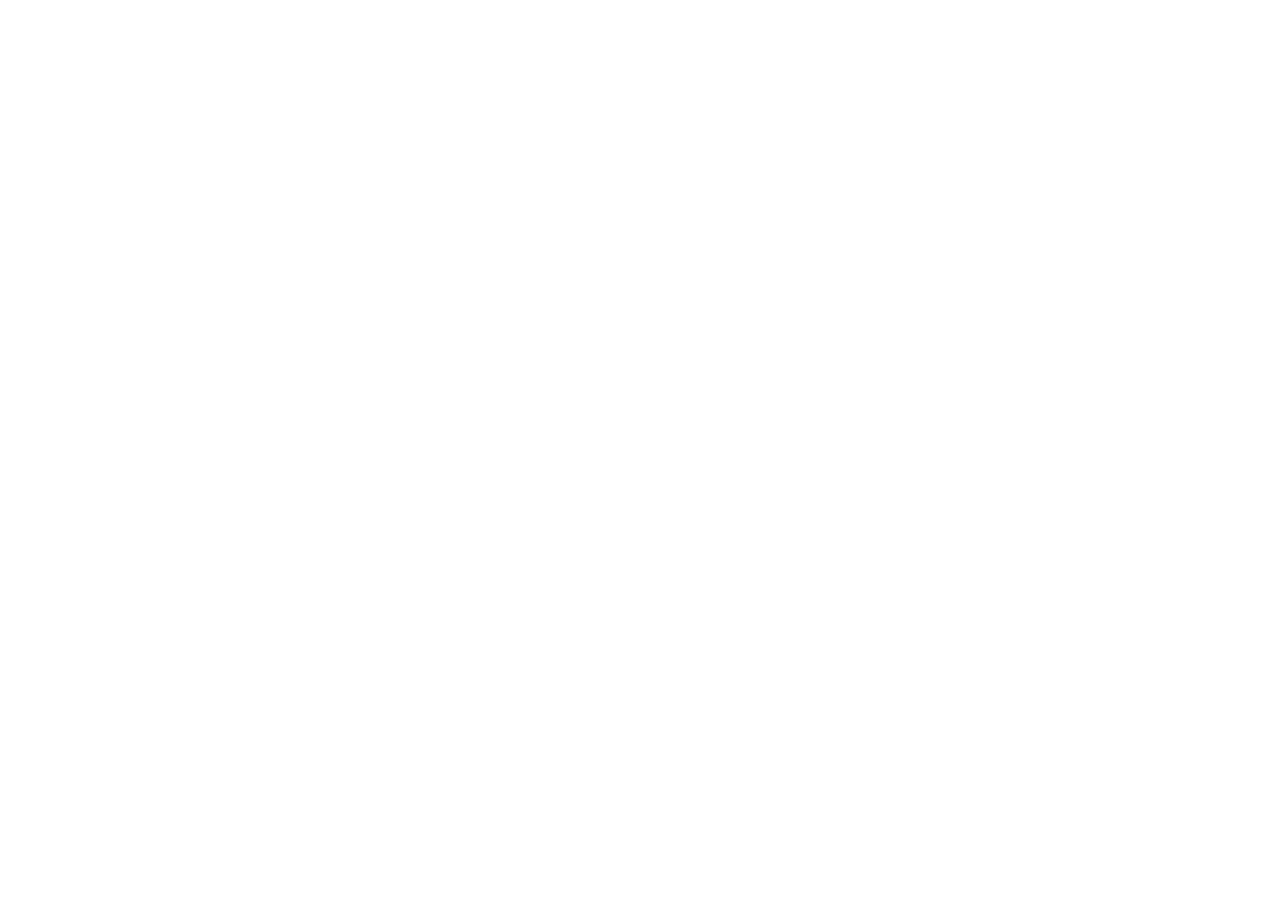
==== index.html @ 714af581 "DONE- displaying card with user info" ====
<!DOCTYPE html>
<html lang="en">
  <head>
    <!-- Required meta tags -->
    <meta charset="utf-8" />
    <meta
      name="viewport"
      content="width=device-width, initial-scale=1, shrink-to-fit=no"
    />

    <!-- Bootstrap CSS -->
    <link
      rel="stylesheet"
      href="https://cdn.jsdelivr.net/npm/bootstrap@4.5.3/dist/css/bootstrap.min.css"
      integrity="sha384-TX8t27EcRE3e/ihU7zmQxVncDAy5uIKz4rEkgIXeMed4M0jlfIDPvg6uqKI2xXr2"
      crossorigin="anonymous"
    />
   
  </head>
  <body>
    <div class="container text-center justify-content-center align-items-center">
      <div class="row"></div>
    </div>
    <!-- Optional JavaScript -->
    <!-- jQuery first, then Popper.js, then Bootstrap JS -->


    <script src="index.js"></script>
    <script
      src="https://code.jquery.com/jquery-3.5.1.slim.min.js"
      integrity="sha384-DfXdz2htPH0lsSSs5nCTpuj/zy4C+OGpamoFVy38MVBnE+IbbVYUew+OrCXaRkfj"
      crossorigin="anonymous"
    ></script>
    <script
      src="https://cdn.jsdelivr.net/npm/bootstrap@4.5.3/dist/js/bootstrap.bundle.min.js"
      integrity="sha384-ho+j7jyWK8fNQe+A12Hb8AhRq26LrZ/JpcUGGOn+Y7RsweNrtN/tE3MoK7ZeZDyx"
      crossorigin="anonymous"
    ></script>
    <script></script>
  </body>
</html>
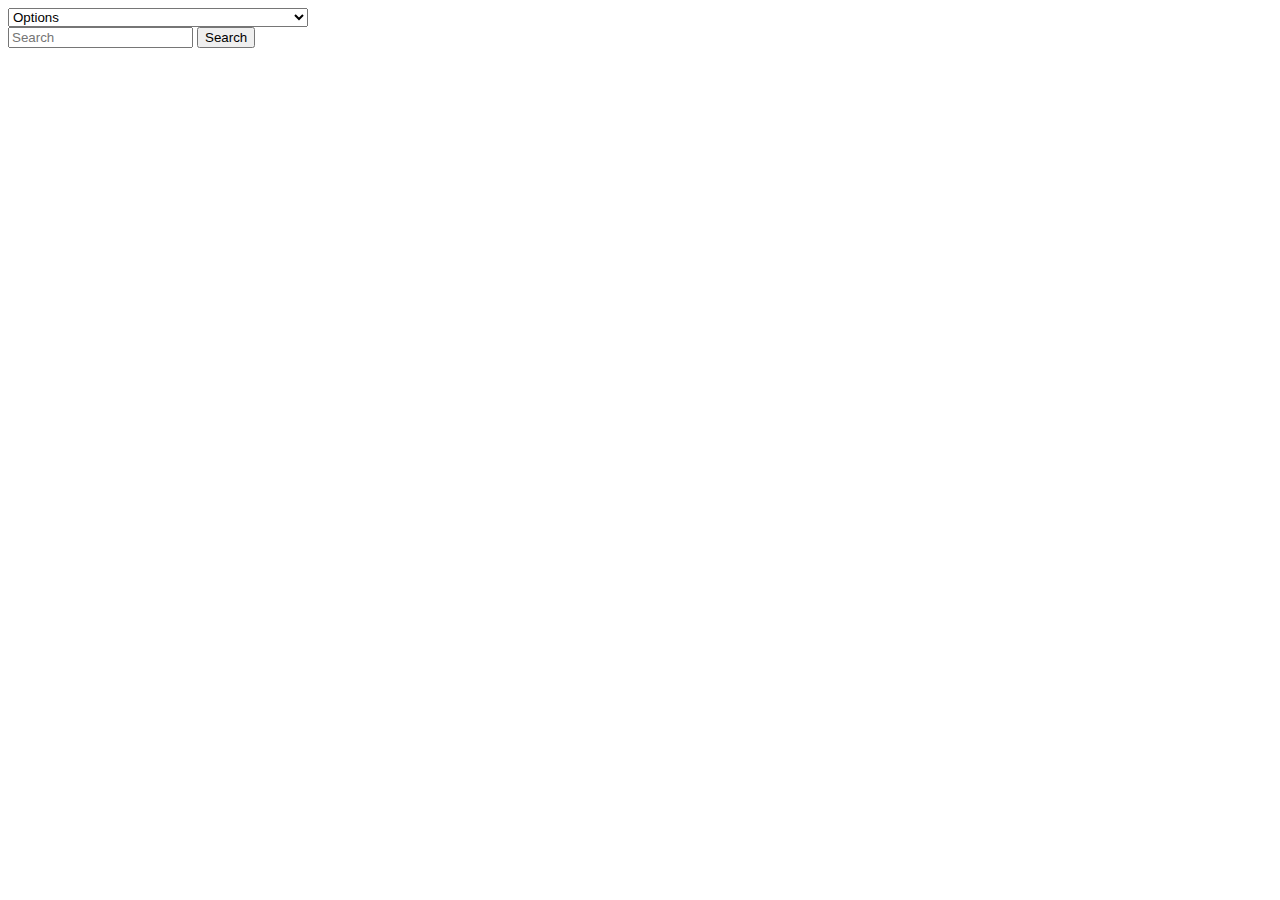
==== commit f3d416ab: "DONE- creating detail page" ====
--- a/index.html
+++ b/index.html
@@ -18,7 +18,27 @@
    
   </head>
   <body>
-    <div class="container text-center justify-content-center align-items-center">
+    <div class="container text-center justify-content-center align-items-center mt-3">
+      <div class="row ">
+        <div class="col-6 ">
+          <select class="form-control mb-5" style="width: 300px" id="select">
+            <option value="0">Options</option>
+            <option value="name">name</option>
+            <option value="username">username</option>
+            <option value="email">email</option>
+          </select>
+        </div>
+        <div class="col-6">
+          <form class="form-inline">
+            <input class="form-control mr-sm-2" type="search" placeholder="Search" aria-label="Search" id="search">
+            <button class="btn btn-outline-success my-2 my-sm-0" type="submit" id="buttonSearch" >Search</button>
+          </form>
+        </div>
+      </div>
+    </div>
+
+    <div class="container text-center justify-content-center align-items-center mt-5">
+     
       <div class="row"></div>
     </div>
     <!-- Optional JavaScript -->
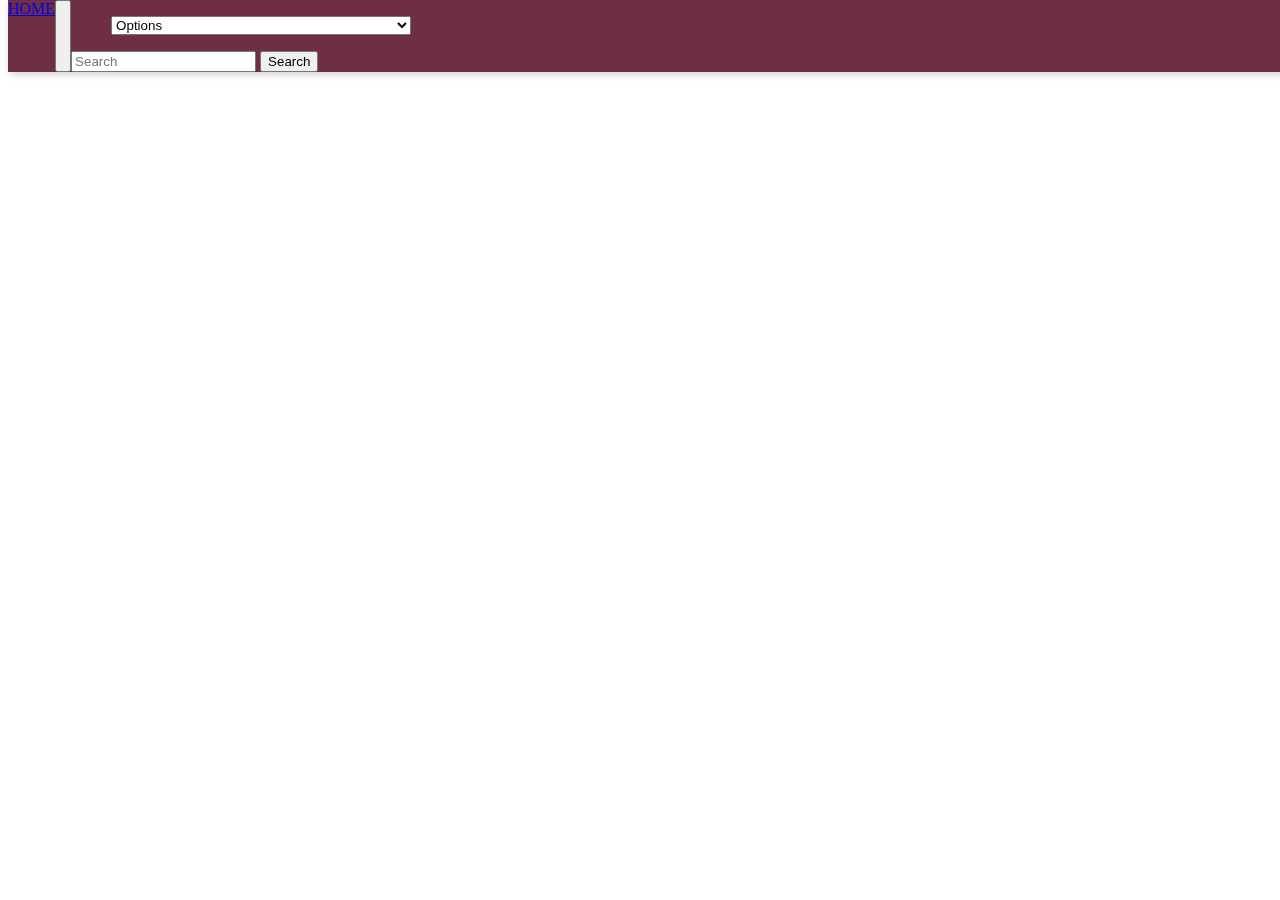
==== commit f32baf3d: "DONE- adding navbar and styling to pages" ====
--- a/index.html
+++ b/index.html
@@ -15,31 +15,37 @@
       integrity="sha384-TX8t27EcRE3e/ihU7zmQxVncDAy5uIKz4rEkgIXeMed4M0jlfIDPvg6uqKI2xXr2"
       crossorigin="anonymous"
     />
-   
+   <link rel="stylesheet" href="style.css">
   </head>
   <body>
-    <div class="container text-center justify-content-center align-items-center mt-3">
-      <div class="row ">
-        <div class="col-6 ">
-          <select class="form-control mb-5" style="width: 300px" id="select">
+    <nav class="navbar navbar-expand-lg navbar-dark bg-light" >
+      <div class="container">
+      <a class="navbar-brand mr-5" href="#">HOME</a>
+      <button class="navbar-toggler" type="button" data-toggle="collapse" data-target="#navbarSupportedContent" aria-controls="navbarSupportedContent" aria-expanded="false" aria-label="Toggle navigation">
+        <span class="navbar-toggler-icon"></span>
+      </button>
+    
+      <div class="collapse navbar-collapse" id="navbarSupportedContent">
+        <ul class="navbar-nav mr-auto">
+          <select class="form-control" style="width: 300px" id="select">
             <option value="0">Options</option>
             <option value="name">name</option>
             <option value="username">username</option>
             <option value="email">email</option>
           </select>
-        </div>
-        <div class="col-6">
-          <form class="form-inline">
-            <input class="form-control mr-sm-2" type="search" placeholder="Search" aria-label="Search" id="search">
-            <button class="btn btn-outline-success my-2 my-sm-0" type="submit" id="buttonSearch" >Search</button>
-          </form>
-        </div>
+        </ul>
+        <form class="form-inline">
+          <input class="form-control mr-sm-2" type="search" placeholder="Search" aria-label="Search" id="search">
+          <button class="btn btn-outline-success my-2 my-sm-0" type="submit" id="buttonSearch" >Search</button>
+        </form>
       </div>
-    </div>
+  </div>
+    </nav>
 
+  
     <div class="container text-center justify-content-center align-items-center mt-5">
      
-      <div class="row"></div>
+      <div class="row mt-5"></div>
     </div>
     <!-- Optional JavaScript -->
     <!-- jQuery first, then Popper.js, then Bootstrap JS -->
--- a/style.css
+++ b/style.css
@@ -0,0 +1,18 @@
+.card-body{
+    box-shadow: 2px 2px 8px rgba(0,0,0,0.2);
+    border-bottom: 6px solid #6d2e46;
+    border-radius: 4px;
+    padding: 15px 10px;
+}
+.container{
+    display: flex;
+    margin: 0 auto;
+}
+.navbar{
+    background-color: #6d2e46!important;
+    box-shadow: 2px 2px 8px rgba(0,0,0,0.2);
+    position: fixed;
+    top:0;
+    width: 100%;
+    z-index: 200;
+}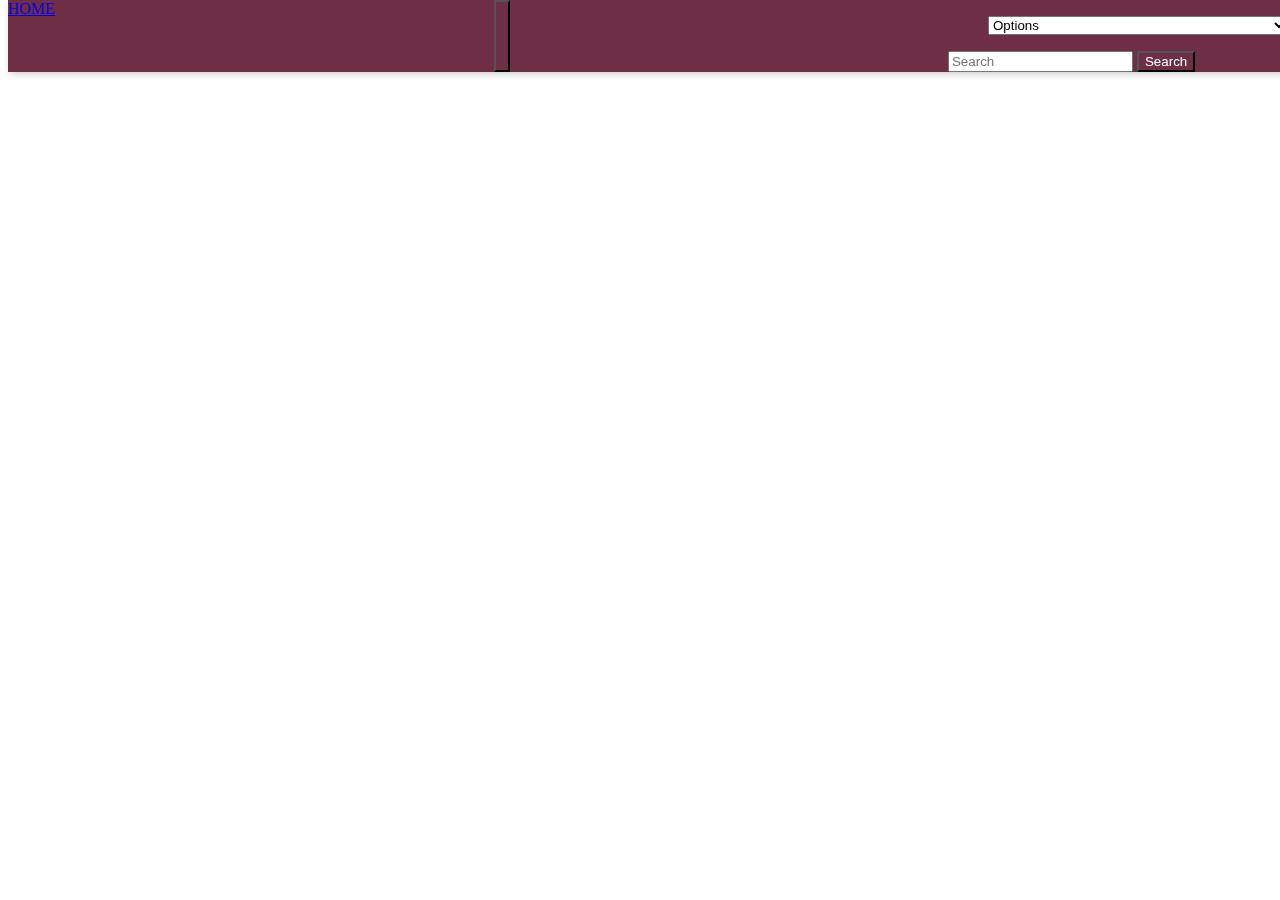
==== commit 8bce1465: "DONE- adding the sort function" ====
--- a/index.html
+++ b/index.html
@@ -41,12 +41,15 @@
       </div>
   </div>
     </nav>
-
   
     <div class="container text-center justify-content-center align-items-center mt-5">
-     
       <div class="row mt-5"></div>
+      
     </div>
+<div class="button-container mt-3">
+    <button onclick="sortCards()" >click</button>
+  </div>
+    
     <!-- Optional JavaScript -->
     <!-- jQuery first, then Popper.js, then Bootstrap JS -->
 
--- a/style.css
+++ b/style.css
@@ -15,4 +15,19 @@
     top:0;
     width: 100%;
     z-index: 200;
+}
+
+button{
+    background-color: #6d2e46;
+    color:white;
+    margin: 0 auto;
+
+}
+
+.button-container{
+    display: flex;
+    text-align: center;
+    justify-content: center;
+    align-items: center;
+    margin: 0 auto;
 }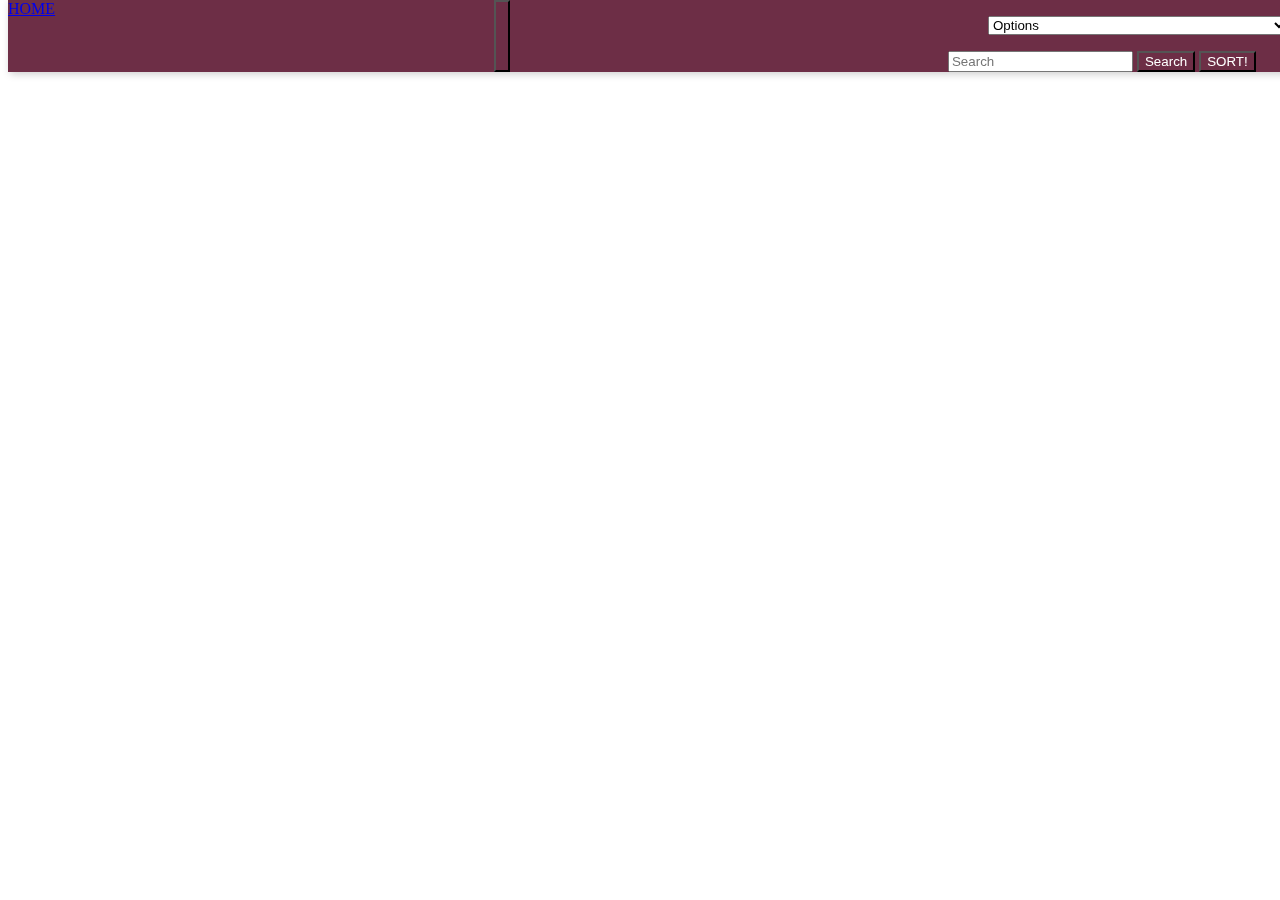
==== commit de41cd81: "button" ====
--- a/index.html
+++ b/index.html
@@ -15,44 +15,67 @@
       integrity="sha384-TX8t27EcRE3e/ihU7zmQxVncDAy5uIKz4rEkgIXeMed4M0jlfIDPvg6uqKI2xXr2"
       crossorigin="anonymous"
     />
-   <link rel="stylesheet" href="style.css">
+    <link rel="stylesheet" href="style.css" />
   </head>
   <body>
-    <nav class="navbar navbar-expand-lg navbar-dark bg-light" >
+    <nav class="navbar navbar-expand-lg navbar-dark bg-light">
       <div class="container">
-      <a class="navbar-brand mr-5" href="#">HOME</a>
-      <button class="navbar-toggler" type="button" data-toggle="collapse" data-target="#navbarSupportedContent" aria-controls="navbarSupportedContent" aria-expanded="false" aria-label="Toggle navigation">
-        <span class="navbar-toggler-icon"></span>
-      </button>
-    
-      <div class="collapse navbar-collapse" id="navbarSupportedContent">
-        <ul class="navbar-nav mr-auto">
-          <select class="form-control" style="width: 300px" id="select">
-            <option value="0">Options</option>
-            <option value="name">name</option>
-            <option value="username">username</option>
-            <option value="email">email</option>
-          </select>
-        </ul>
-        <form class="form-inline">
-          <input class="form-control mr-sm-2" type="search" placeholder="Search" aria-label="Search" id="search">
-          <button class="btn btn-outline-success my-2 my-sm-0" type="submit" id="buttonSearch" >Search</button>
-        </form>
+        <a class="navbar-brand mr-5" href="#">HOME</a>
+        <button
+          class="navbar-toggler"
+          type="button"
+          data-toggle="collapse"
+          data-target="#navbarSupportedContent"
+          aria-controls="navbarSupportedContent"
+          aria-expanded="false"
+          aria-label="Toggle navigation"
+        >
+          <span class="navbar-toggler-icon"></span>
+        </button>
+
+        <div class="collapse navbar-collapse" id="navbarSupportedContent">
+          <ul class="navbar-nav mr-auto">
+            <select class="form-control" style="width: 300px" id="select">
+              <option value="0">Options</option>
+              <option value="name">name</option>
+              <option value="username">username</option>
+              <option value="email">email</option>
+            </select>
+          </ul>
+          <form class="form-inline">
+            <input
+              class="form-control mr-sm-2"
+              type="search"
+              placeholder="Search"
+              aria-label="Search"
+              id="search"
+            />
+            <button
+              class="btn btn-outline-success my-2 my-sm-0"
+              type="submit"
+              id="buttonSearch"
+            >
+              Search
+            </button>
+            <button
+              type="button"
+              class="btn btn-outline-success my-2 my-sm-0 ml-2"
+              onclick="sortCards()"
+            >
+              SORT!
+            </button>
+          </form>
+        </div>
       </div>
-  </div>
     </nav>
-  
-    <div class="container text-center justify-content-center align-items-center mt-5">
+
+    <div
+      class="container text-center justify-content-center align-items-center mt-5"
+    >
       <div class="row mt-5"></div>
-      
     </div>
-<div class="button-container mt-3">
-    <button onclick="sortCards()" >click</button>
-  </div>
-    
     <!-- Optional JavaScript -->
     <!-- jQuery first, then Popper.js, then Bootstrap JS -->
-
 
     <script src="index.js"></script>
     <script
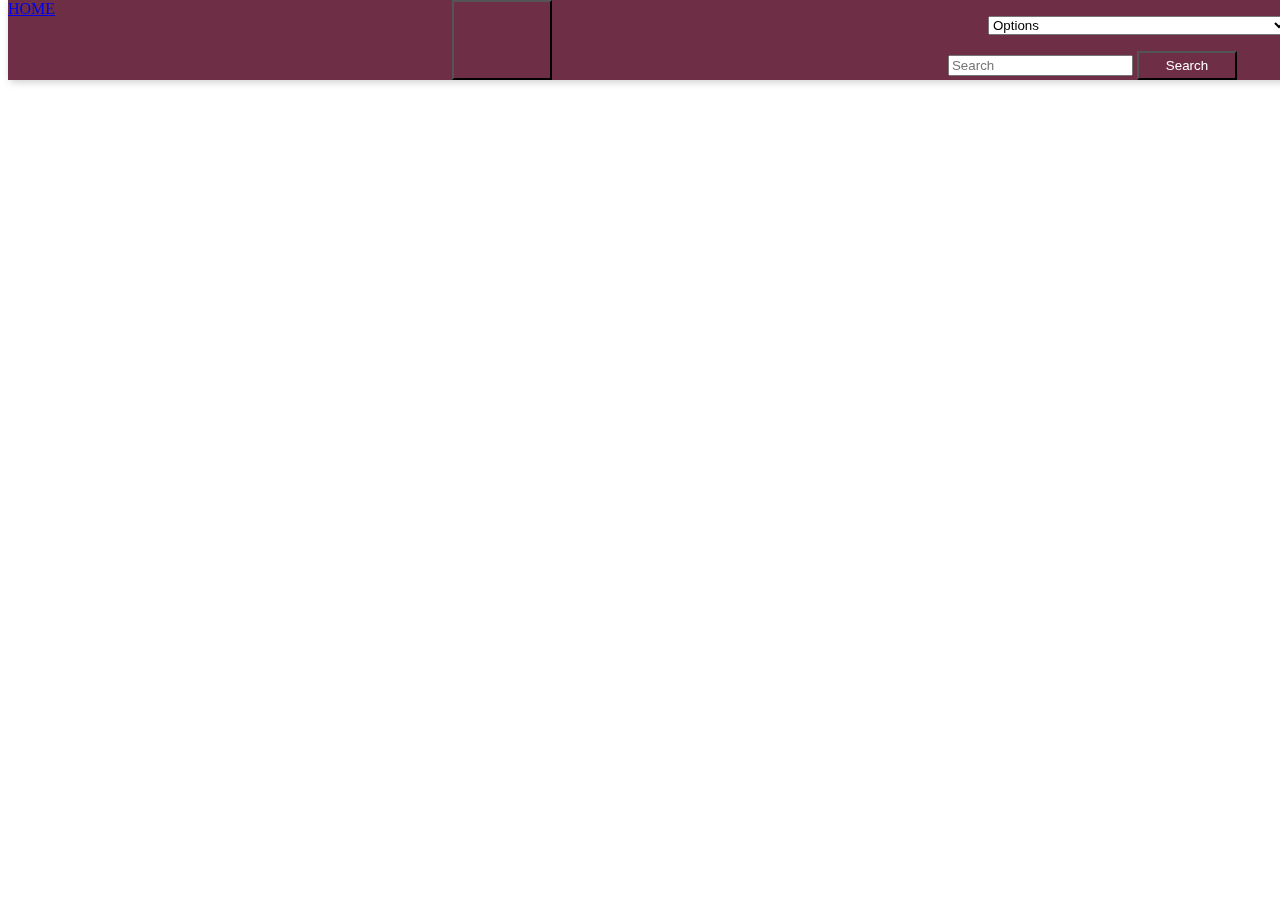
==== commit 3ada9ef6: "small details" ====
--- a/index.html
+++ b/index.html
@@ -15,67 +15,44 @@
       integrity="sha384-TX8t27EcRE3e/ihU7zmQxVncDAy5uIKz4rEkgIXeMed4M0jlfIDPvg6uqKI2xXr2"
       crossorigin="anonymous"
     />
-    <link rel="stylesheet" href="style.css" />
+   <link rel="stylesheet" href="style.css">
   </head>
   <body>
-    <nav class="navbar navbar-expand-lg navbar-dark bg-light">
+    <nav class="navbar navbar-expand-lg navbar-dark bg-light" >
       <div class="container">
-        <a class="navbar-brand mr-5" href="#">HOME</a>
-        <button
-          class="navbar-toggler"
-          type="button"
-          data-toggle="collapse"
-          data-target="#navbarSupportedContent"
-          aria-controls="navbarSupportedContent"
-          aria-expanded="false"
-          aria-label="Toggle navigation"
-        >
-          <span class="navbar-toggler-icon"></span>
-        </button>
-
-        <div class="collapse navbar-collapse" id="navbarSupportedContent">
-          <ul class="navbar-nav mr-auto">
-            <select class="form-control" style="width: 300px" id="select">
-              <option value="0">Options</option>
-              <option value="name">name</option>
-              <option value="username">username</option>
-              <option value="email">email</option>
-            </select>
-          </ul>
-          <form class="form-inline">
-            <input
-              class="form-control mr-sm-2"
-              type="search"
-              placeholder="Search"
-              aria-label="Search"
-              id="search"
-            />
-            <button
-              class="btn btn-outline-success my-2 my-sm-0"
-              type="submit"
-              id="buttonSearch"
-            >
-              Search
-            </button>
-            <button
-              type="button"
-              class="btn btn-outline-success my-2 my-sm-0 ml-2"
-              onclick="sortCards()"
-            >
-              SORT!
-            </button>
-          </form>
-        </div>
+      <a class="navbar-brand mr-5" href="#">HOME</a>
+      <button class="navbar-toggler" type="button" data-toggle="collapse" data-target="#navbarSupportedContent" aria-controls="navbarSupportedContent" aria-expanded="false" aria-label="Toggle navigation">
+        <span class="navbar-toggler-icon"></span>
+      </button>
+    
+      <div class="collapse navbar-collapse" id="navbarSupportedContent">
+        <ul class="navbar-nav mr-auto">
+          <select class="form-control" style="width: 300px" id="select">
+            <option value="0">Options</option>
+            <option value="name">name</option>
+            <option value="username">username</option>
+            <option value="email">email</option>
+          </select>
+        </ul>
+        <form class="form-inline">
+          <input class="form-control mr-sm-2" type="search" placeholder="Search" aria-label="Search" id="search">
+          <button class="btn btn-outline-success my-2 my-sm-0" type="submit" id="buttonSearch" >Search</button>
+        </form>
       </div>
+  </div>
     </nav>
-
-    <div
-      class="container text-center justify-content-center align-items-center mt-5"
-    >
+  
+    <div class="container text-center justify-content-center align-items-center mt-5">
       <div class="row mt-5"></div>
+      
     </div>
+<div class="button-container mt-3">
+    <button onclick="sortCards()" >sort</button>
+  </div>
+    
     <!-- Optional JavaScript -->
     <!-- jQuery first, then Popper.js, then Bootstrap JS -->
+
 
     <script src="index.js"></script>
     <script
--- a/style.css
+++ b/style.css
@@ -21,6 +21,8 @@
     background-color: #6d2e46;
     color:white;
     margin: 0 auto;
+    padding: 5px;
+    width:100px;
 
 }
 
